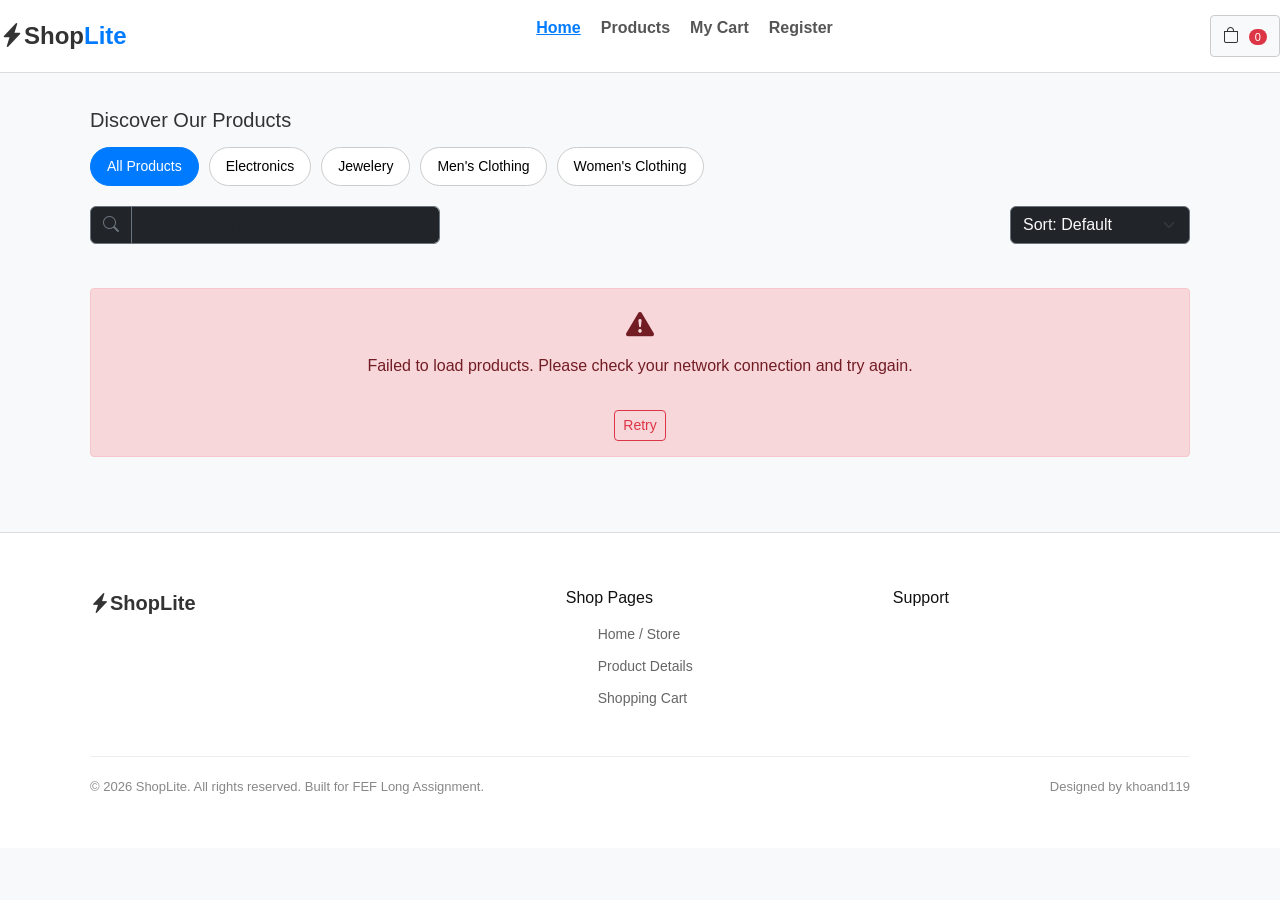
==== index.html @ 70ab1d48 "initial commit" ====
<!DOCTYPE html>
<html lang="en">
<head>
    <meta charset="UTF-8">
    <meta name="viewport" content="width=device-width, initial-scale=1.0">
    <title>ShopLite - Discover premium electronics, clothing and jewelry</title>
    <!-- Bootstrap 5 CSS CDN -->
    <link href="https://cdn.jsdelivr.net/npm/bootstrap@5.3.3/dist/css/bootstrap.min.css" rel="stylesheet" integrity="sha384-QWTKZyjpPEjISv5WaRU9OFeRpok6YctnYmDr5pNlyT2bRjXh0JMhjY6hW+ALEwIH" crossorigin="anonymous">
    <!-- Bootstrap Icons CDN -->
    <link rel="stylesheet" href="https://cdn.jsdelivr.net/npm/bootstrap-icons@1.11.3/font/bootstrap-icons.min.css">
    <!-- Custom CSS -->
    <link rel="stylesheet" href="css/share_style.css">
    <link rel="stylesheet" href="css/index_style.css">
</head>
<body>

    <!-- Shared Header/Navbar -->
    <header>
        <div class="navbar-custom">
            <a href="index.html" class="nav-brand">
                <i class="bi bi-lightning-charge-fill"></i>Shop<span>Lite</span>
            </a>
            
            <button class="nav-toggle" id="navToggle" aria-label="Toggle menu">
                <i class="bi bi-list"></i>
            </button>
            
            <ul class="nav-links" id="navLinks">
                <li><a href="index.html" class="active">Home</a></li>
                <li><a href="product.html">Products</a></li>
                <li><a href="cart.html">My Cart</a></li>
                <li><a href="register.html">Register</a></li>
            </ul>
            
            <div class="nav-actions">
                <a href="cart.html" class="btn-icon-link" aria-label="View Cart">
                    <i class="bi bi-bag"></i>
                    <span class="badge-count" id="cartBadge">0</span>
                </a>
            </div>
        </div>
    </header>

    <!-- Main Content -->
    <main>
        <div class="app-container">

            <!-- Product Collection Section -->
            <section id="products" class="products-section">
                <div class="filter-container">
                    <h2 class="filter-title">Discover Our Products</h2>
                    <!-- Category Tabs (Dynamically rendered via js/home.js, static skeleton here) -->
                    <div class="categories-flex" id="categoriesContainer">
                        <button class="category-tab active" data-category="all">All Products</button>
                        <button class="category-tab" data-category="electronics">Electronics</button>
                        <button class="category-tab" data-category="jewelery">Jewelery</button>
                        <button class="category-tab" data-category="men's clothing">Men's Clothing</button>
                        <button class="category-tab" data-category="women's clothing">Women's Clothing</button>
                    </div>
                </div>

                <!-- Sorting & Search controls (For Good/Excellent tiers) -->
                <div class="d-flex flex-column flex-md-row justify-content-between gap-3 align-items-md-center mb-4">
                    <div class="search-box-wrapper w-100 max-w-sm" style="max-width: 350px;">
                        <div class="input-group">
                            <span class="input-group-text bg-dark border-secondary text-secondary"><i class="bi bi-search"></i></span>
                            <input type="text" id="searchInput" class="form-control bg-dark border-secondary text-light" placeholder="Search products...">
                        </div>
                    </div>
                    <div class="d-flex gap-2">
                        <select id="sortSelect" class="form-select bg-dark border-secondary text-light" style="width: auto;">
                            <option value="default">Sort: Default</option>
                            <option value="price-asc">Price: Low to High</option>
                            <option value="price-desc">Price: High to Low</option>
                            <option value="title-asc">Alphabetical: A-Z</option>
                        </select>
                    </div>
                </div>

                <!-- Product Grid Container -->
                <div class="products-grid" id="productsGrid">
                    <!-- Static Skeleton Cards for Demo (Will be overwritten by JS fetch) -->
                    <div class="product-card">
                        <div class="product-image-container">
                            <div class="spinner-border text-secondary" role="status"><span class="visually-hidden">Loading...</span></div>
                        </div>
                        <div class="product-category">Category</div>
                        <h3 class="product-name">Loading Awesome Products...</h3>
                        <div class="product-meta">
                            <span class="product-price">$0.00</span>
                            <span class="product-rating"><i class="bi bi-star-fill"></i> 0.0</span>
                        </div>
                        <div class="product-actions">
                            <button class="btn-primary-custom disabled"><i class="bi bi-eye"></i> View</button>
                            <button class="btn-icon-link disabled"><i class="bi bi-cart-plus"></i></button>
                        </div>
                    </div>
                </div>

                <!-- Loading State (Spinner) -->
                <div class="loader-container d-none" id="mainLoader">
                    <div class="spinner"></div>
                    <p class="text-secondary">Fetching the latest items...</p>
                </div>

                <!-- Error Message -->
                <div class="error-message d-none" id="errorMessage">
                    <i class="bi bi-exclamation-triangle-fill fs-3 mb-2 d-block"></i>
                    <p>Failed to load products. Please check your network connection and try again.</p>
                    <button class="btn btn-sm btn-outline-danger mt-3" onclick="window.location.reload()">Retry</button>
                </div>
            </section>
        </div>
    </main>

    <!-- Shared Footer -->
    <footer>
        <div class="app-container">
            <div class="footer-grid">
                <div class="footer-brand">
                    <div class="brand-logo"><i class="bi bi-lightning-charge-fill text-indigo"></i>ShopLite</div>
                </div>
                
                <div class="footer-links">
                    <h4>Shop Pages</h4>
                    <ul>
                        <li><a href="index.html">Home / Store</a></li>
                        <li><a href="product.html">Product Details</a></li>
                        <li><a href="cart.html">Shopping Cart</a></li>
                    </ul>
                </div>
                
                <div class="footer-links">
                    <h4>Support</h4>
                </div>
                
            </div>
            
            <div class="footer-bottom">
                <p>&copy; 2026 ShopLite. All rights reserved. Built for FEF Long Assignment.</p>
                <p>Designed by khoand119</p>
            </div>
        </div>
    </footer>

    <!-- Bootstrap 5 Bundle JS CDN -->
    <script src="https://cdn.jsdelivr.net/npm/bootstrap@5.3.3/dist/js/bootstrap.bundle.min.js" integrity="sha384-YvpcrYf0tY3lHB60NNkmXc5s9fDVZLESaAA55NDzOxhy9GkcIdslK1eN7N6jIeHz" crossorigin="anonymous"></script>
    
    <!-- Custom Scripts -->
    <script src="js/api.js"></script>
    <script src="js/cart.js"></script>
    <script src="js/home.js"></script>
    <script>
        // Simple Navbar active toggler
        document.getElementById('navToggle').addEventListener('click', () => {
            document.getElementById('navLinks').classList.toggle('active');
        });
    </script>
</body>
</html>
---- css/share_style.css ----
/* ===================================================
   SHOPSLITE - Shared Stylesheet (share_style.css)
   Contains base resets, navbar, footer, buttons, loaders
   =================================================== */

/* Basic Page Reset */
* {
    margin: 0;
    padding: 0;
    box-sizing: border-box;
}

body {
    background-color: #f8f9fa; /* Light grey background */
    color: #333333;           /* Dark grey text */
    font-family: Arial, Helvetica, sans-serif; /* Standard web-safe font */
    font-size: 16px;
    line-height: 1.5;
}

/* Container to center content and limit width */
.app-container {
    width: 90%;
    max-width: 1100px;
    margin: 0 auto;
    padding: 15px 0;
}

/* Header & Navbar (Simple Layout) */
header {
    background-color: #ffffff;
    border-bottom: 1px solid #dddddd;
    padding: 15px 0;
}

.navbar-custom {
    display: flex;
    justify-content: space-between;
    align-items: center;
}

.nav-brand {
    font-size: 24px;
    font-weight: bold;
    color: #333333;
    text-decoration: none;
}

.nav-brand span {
    color: #007bff; /* Primary blue color */
}

.nav-links {
    list-style: none;
    display: flex;
    gap: 20px;
}

.nav-links li a {
    color: #555555;
    text-decoration: none;
    font-weight: bold;
}

.nav-links li a:hover,
.nav-links li a.active {
    color: #007bff;
    text-decoration: underline;
}

.nav-actions {
    display: flex;
    align-items: center;
}

.btn-icon-link {
    background-color: #f8f9fa;
    border: 1px solid #cccccc;
    padding: 8px 12px;
    border-radius: 4px;
    text-decoration: none;
    color: #333333;
    position: relative;
}

.btn-icon-link:hover {
    background-color: #e2e6ea;
}

.badge-count {
    background-color: #dc3545; /* Red badge */
    color: #ffffff;
    font-size: 11px;
    padding: 2px 6px;
    border-radius: 10px;
    margin-left: 5px;
}

.nav-toggle {
    display: none; /* Hidden on desktop */
}

/* Simple Button Styles */
.btn-primary-custom {
    background-color: #007bff;
    color: #ffffff;
    border: none;
    padding: 10px 20px;
    border-radius: 4px;
    cursor: pointer;
    font-size: 14px;
    font-weight: bold;
    display: inline-block;
    text-align: center;
    text-decoration: none;
}

.btn-primary-custom:hover {
    background-color: #0056b3;
}

.btn-secondary-custom {
    background-color: #6c757d;
    color: #ffffff;
    border: none;
    padding: 10px 20px;
    border-radius: 4px;
    cursor: pointer;
    font-size: 14px;
    font-weight: bold;
    display: inline-block;
    text-align: center;
    text-decoration: none;
}

.btn-secondary-custom:hover {
    background-color: #5a6268;
}

/* Loading & Error Indicators */
.loader-container {
    text-align: center;
    padding: 50px 0;
}

.spinner {
    width: 40px;
    height: 40px;
    border: 4px solid #f3f3f3;
    border-top: 4px solid #007bff;
    border-radius: 50%;
    animation: spin 1s linear infinite;
    margin: 0 auto 10px;
}

@keyframes spin {
    0% { transform: rotate(0deg); }
    100% { transform: rotate(360deg); }
}

.error-message {
    background-color: #f8d7da;
    border: 1px solid #f5c6cb;
    color: #721c24;
    padding: 15px;
    border-radius: 4px;
    text-align: center;
    margin: 20px 0;
}

/* Shared Footer (Simple Layout) */
footer {
    background-color: #ffffff;
    border-top: 1px solid #dddddd;
    padding: 40px 0 20px;
    margin-top: 40px;
}

.footer-grid {
    display: flex;
    justify-content: space-between;
    flex-wrap: wrap;
    gap: 30px;
    margin-bottom: 30px;
}

.footer-brand {
    flex: 1.5;
    min-width: 200px;
}

.footer-brand .brand-logo {
    font-size: 20px;
    font-weight: bold;
    margin-bottom: 10px;
}

.footer-brand .brand-desc {
    font-size: 14px;
    color: #666666;
    margin-bottom: 15px;
}

.social-links {
    display: flex;
    gap: 10px;
}

.social-btn {
    display: inline-block;
    width: 30px;
    height: 30px;
    line-height: 30px;
    text-align: center;
    background-color: #eeeeee;
    border: 1px solid #cccccc;
    color: #333333;
    border-radius: 4px;
    font-size: 14px;
}

.social-btn:hover {
    background-color: #dddddd;
}

.footer-links {
    flex: 1;
    min-width: 150px;
}

.footer-links h4 {
    font-size: 16px;
    margin-bottom: 15px;
    color: #111111;
}

.footer-links ul {
    list-style: none;
}

.footer-links ul li {
    margin-bottom: 8px;
}

.footer-links ul li a {
    color: #666666;
    font-size: 14px;
    text-decoration: none;
}

.footer-links ul li a:hover {
    color: #007bff;
    text-decoration: underline;
}

.newsletter-form {
    display: flex;
    flex-direction: column;
    gap: 10px;
}

.newsletter-form input {
    border: 1px solid #cccccc;
    padding: 8px 10px;
    border-radius: 4px;
    font-size: 14px;
}

.footer-bottom {
    border-top: 1px solid #eeeeee;
    padding-top: 20px;
    display: flex;
    justify-content: space-between;
    font-size: 13px;
    color: #888888;
}

/* ===================================================
   Responsive Mobile Adjustments (Shared Parts)
   =================================================== */
@media (max-width: 768px) {
    .navbar-custom {
        flex-direction: column;
        align-items: flex-start;
        gap: 15px;
    }

    .nav-links {
        flex-direction: column;
        width: 100%;
        gap: 10px;
        padding-top: 10px;
        border-top: 1px solid #eee;
    }

    .nav-actions {
        width: 100%;
        margin-top: 10px;
    }

    .footer-grid {
        flex-direction: column;
    }

    .footer-bottom {
        flex-direction: column;
        gap: 10px;
        text-align: center;
    }
}
---- css/index_style.css ----
/* ===================================================
   SHOPSLITE - Index Page Stylesheet (index_style.css)
   Contains hero banner, filter tabs, product grids, cards
   =================================================== */

/* Hero Section (Introduction Area) */
.hero-section {
    background-color: #ffffff;
    border: 1px solid #dddddd;
    border-radius: 6px;
    padding: 30px;
    margin: 20px 0;
    display: flex;
    align-items: center;
    justify-content: space-between;
    gap: 20px;
}

.hero-content {
    flex: 1;
}

.hero-subtitle {
    color: #28a745; /* Green text for deals */
    font-weight: bold;
    text-transform: uppercase;
    font-size: 14px;
}

.hero-title {
    font-size: 36px;
    margin: 10px 0;
    color: #111111;
}

.hero-desc {
    color: #666666;
    margin-bottom: 20px;
}

.hero-actions a {
    text-decoration: none;
    margin-right: 10px;
}

.hero-image-container {
    flex: 1;
    text-align: center;
}

.hero-image-wrapper img {
    max-width: 250px;
    border: 1px solid #eeeeee;
    padding: 10px;
    background-color: #ffffff;
}

/* Filters Component */
.filter-container {
    margin: 20px 0;
}

.filter-title {
    font-size: 20px;
    margin-bottom: 15px;
}

.categories-flex {
    display: flex;
    gap: 10px;
    flex-wrap: wrap;
}

.category-tab {
    background-color: #ffffff;
    border: 1px solid #cccccc;
    padding: 8px 16px;
    border-radius: 20px;
    cursor: pointer;
    font-size: 14px;
}

.category-tab:hover,
.category-tab.active {
    background-color: #007bff;
    color: #ffffff;
    border-color: #007bff;
}

/* Standard Product Grid */
.products-grid {
    display: grid;
    grid-template-columns: repeat(auto-fill, minmax(220px, 1fr));
    gap: 20px;
    margin: 20px 0;
}

/* Simple Product Card */
.product-card {
    background-color: #ffffff;
    border: 1px solid #dddddd;
    border-radius: 6px;
    padding: 15px;
    display: flex;
    flex-direction: column;
    justify-content: space-between;
}

.product-card:hover {
    border-color: #007bff; /* Blue border on hover */
}

.product-image-container {
    height: 150px;
    display: flex;
    align-items: center;
    justify-content: center;
    margin-bottom: 15px;
    background-color: #ffffff;
}

.product-image-container img {
    max-height: 100%;
    max-width: 100%;
    object-fit: contain;
}

.product-category {
    font-size: 12px;
    color: #888888;
    text-transform: uppercase;
    margin-bottom: 5px;
}

.product-name {
    font-size: 15px;
    font-weight: bold;
    margin-bottom: 10px;
    color: #333333;
    display: -webkit-box;
    -webkit-line-clamp: 2;
    -webkit-box-orient: vertical;
    overflow: hidden;
    height: 45px;
}

.product-meta {
    display: flex;
    justify-content: space-between;
    align-items: center;
    margin-bottom: 15px;
}

.product-price {
    font-weight: bold;
    font-size: 18px;
    color: #b12704; /* Reddish brown price color like Amazon */
}

.product-rating {
    font-size: 13px;
    color: #f59e0b; /* Gold star color */
}

.product-actions {
    display: flex;
    gap: 5px;
}

.product-actions .btn-primary-custom {
    flex: 1;
    padding: 8px 10px;
    font-size: 13px;
}

.product-actions .btn-icon-link {
    padding: 8px 10px;
}

/* ===================================================
   Responsive Mobile Adjustments (Index Specific)
   =================================================== */
@media (max-width: 768px) {
    .hero-section {
        flex-direction: column;
        text-align: center;
        padding: 20px;
    }

    .hero-image-wrapper img {
        max-width: 100%;
    }
}
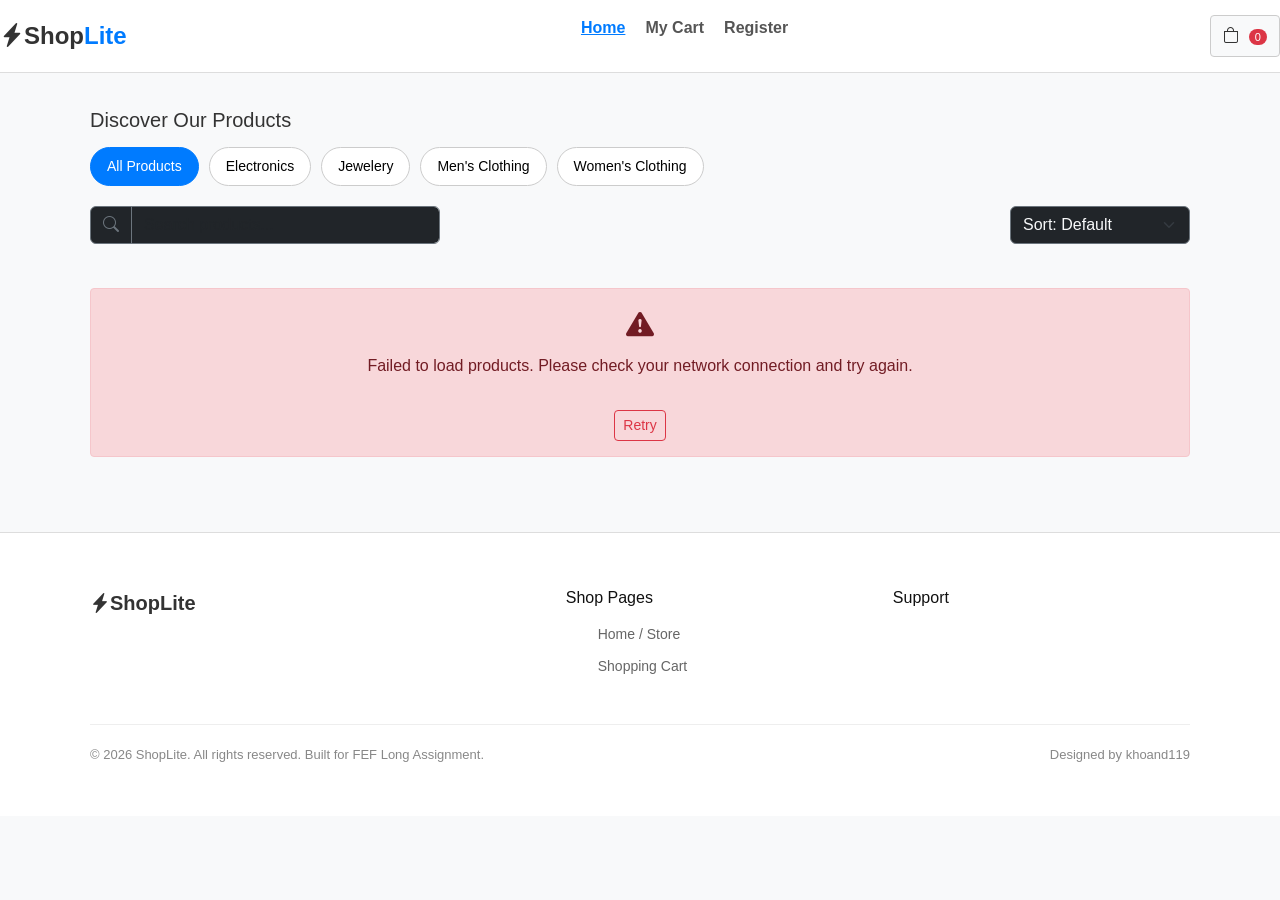
==== commit beb05c46: "fix: product page error" ====
--- a/index.html
+++ b/index.html
@@ -1,17 +1,20 @@
 <!DOCTYPE html>
 <html lang="en">
+
 <head>
     <meta charset="UTF-8">
     <meta name="viewport" content="width=device-width, initial-scale=1.0">
     <title>ShopLite - Discover premium electronics, clothing and jewelry</title>
     <!-- Bootstrap 5 CSS CDN -->
-    <link href="https://cdn.jsdelivr.net/npm/bootstrap@5.3.3/dist/css/bootstrap.min.css" rel="stylesheet" integrity="sha384-QWTKZyjpPEjISv5WaRU9OFeRpok6YctnYmDr5pNlyT2bRjXh0JMhjY6hW+ALEwIH" crossorigin="anonymous">
+    <link href="https://cdn.jsdelivr.net/npm/bootstrap@5.3.3/dist/css/bootstrap.min.css" rel="stylesheet"
+        integrity="sha384-QWTKZyjpPEjISv5WaRU9OFeRpok6YctnYmDr5pNlyT2bRjXh0JMhjY6hW+ALEwIH" crossorigin="anonymous">
     <!-- Bootstrap Icons CDN -->
     <link rel="stylesheet" href="https://cdn.jsdelivr.net/npm/bootstrap-icons@1.11.3/font/bootstrap-icons.min.css">
     <!-- Custom CSS -->
     <link rel="stylesheet" href="css/share_style.css">
     <link rel="stylesheet" href="css/index_style.css">
 </head>
+
 <body>
 
     <!-- Shared Header/Navbar -->
@@ -20,18 +23,18 @@
             <a href="index.html" class="nav-brand">
                 <i class="bi bi-lightning-charge-fill"></i>Shop<span>Lite</span>
             </a>
-            
+
             <button class="nav-toggle" id="navToggle" aria-label="Toggle menu">
                 <i class="bi bi-list"></i>
             </button>
-            
+
             <ul class="nav-links" id="navLinks">
                 <li><a href="index.html" class="active">Home</a></li>
-                <li><a href="product.html">Products</a></li>
+                <!-- <li><a href="product.html">Products</a></li> -->
                 <li><a href="cart.html">My Cart</a></li>
                 <li><a href="register.html">Register</a></li>
             </ul>
-            
+
             <div class="nav-actions">
                 <a href="cart.html" class="btn-icon-link" aria-label="View Cart">
                     <i class="bi bi-bag"></i>
@@ -63,12 +66,15 @@
                 <div class="d-flex flex-column flex-md-row justify-content-between gap-3 align-items-md-center mb-4">
                     <div class="search-box-wrapper w-100 max-w-sm" style="max-width: 350px;">
                         <div class="input-group">
-                            <span class="input-group-text bg-dark border-secondary text-secondary"><i class="bi bi-search"></i></span>
-                            <input type="text" id="searchInput" class="form-control bg-dark border-secondary text-light" placeholder="Search products...">
+                            <span class="input-group-text bg-dark border-secondary text-secondary"><i
+                                    class="bi bi-search"></i></span>
+                            <input type="text" id="searchInput" class="form-control bg-dark border-secondary text-light"
+                                placeholder="Search products...">
                         </div>
                     </div>
                     <div class="d-flex gap-2">
-                        <select id="sortSelect" class="form-select bg-dark border-secondary text-light" style="width: auto;">
+                        <select id="sortSelect" class="form-select bg-dark border-secondary text-light"
+                            style="width: auto;">
                             <option value="default">Sort: Default</option>
                             <option value="price-asc">Price: Low to High</option>
                             <option value="price-desc">Price: High to Low</option>
@@ -82,7 +88,8 @@
                     <!-- Static Skeleton Cards for Demo (Will be overwritten by JS fetch) -->
                     <div class="product-card">
                         <div class="product-image-container">
-                            <div class="spinner-border text-secondary" role="status"><span class="visually-hidden">Loading...</span></div>
+                            <div class="spinner-border text-secondary" role="status"><span
+                                    class="visually-hidden">Loading...</span></div>
                         </div>
                         <div class="product-category">Category</div>
                         <h3 class="product-name">Loading Awesome Products...</h3>
@@ -95,6 +102,13 @@
                             <button class="btn-icon-link disabled"><i class="bi bi-cart-plus"></i></button>
                         </div>
                     </div>
+                </div>
+
+                <!-- Load More Button -->
+                <div class="text-center mt-4 mb-4 d-none" id="loadMoreContainer">
+                    <button class="btn-load-more" id="btnLoadMore">
+                        Load More Products <i class="bi bi-chevron-down"></i>
+                    </button>
                 </div>
 
                 <!-- Loading State (Spinner) -->
@@ -120,22 +134,22 @@
                 <div class="footer-brand">
                     <div class="brand-logo"><i class="bi bi-lightning-charge-fill text-indigo"></i>ShopLite</div>
                 </div>
-                
+
                 <div class="footer-links">
                     <h4>Shop Pages</h4>
                     <ul>
                         <li><a href="index.html">Home / Store</a></li>
-                        <li><a href="product.html">Product Details</a></li>
+                        <!-- <li><a href="product.html">Product Details</a></li> -->
                         <li><a href="cart.html">Shopping Cart</a></li>
                     </ul>
                 </div>
-                
+
                 <div class="footer-links">
                     <h4>Support</h4>
                 </div>
-                
+
             </div>
-            
+
             <div class="footer-bottom">
                 <p>&copy; 2026 ShopLite. All rights reserved. Built for FEF Long Assignment.</p>
                 <p>Designed by khoand119</p>
@@ -144,8 +158,10 @@
     </footer>
 
     <!-- Bootstrap 5 Bundle JS CDN -->
-    <script src="https://cdn.jsdelivr.net/npm/bootstrap@5.3.3/dist/js/bootstrap.bundle.min.js" integrity="sha384-YvpcrYf0tY3lHB60NNkmXc5s9fDVZLESaAA55NDzOxhy9GkcIdslK1eN7N6jIeHz" crossorigin="anonymous"></script>
-    
+    <script src="https://cdn.jsdelivr.net/npm/bootstrap@5.3.3/dist/js/bootstrap.bundle.min.js"
+        integrity="sha384-YvpcrYf0tY3lHB60NNkmXc5s9fDVZLESaAA55NDzOxhy9GkcIdslK1eN7N6jIeHz"
+        crossorigin="anonymous"></script>
+
     <!-- Custom Scripts -->
     <script src="js/api.js"></script>
     <script src="js/cart.js"></script>
@@ -157,4 +173,5 @@
         });
     </script>
 </body>
-</html>
+
+</html>
--- a/css/share_style.css
+++ b/css/share_style.css
@@ -308,3 +308,109 @@
         text-align: center;
     }
 }
+
+/* ===================================================
+   Custom Toast & Load More Button Styles
+   =================================================== */
+
+/* Load More Button Styling */
+.btn-load-more {
+    background-color: transparent;
+    color: #007bff;
+    border: 2px solid #007bff;
+    padding: 10px 30px;
+    border-radius: 30px;
+    cursor: pointer;
+    font-size: 15px;
+    font-weight: bold;
+    display: inline-flex;
+    align-items: center;
+    gap: 8px;
+    transition: all 0.3s ease;
+}
+
+.btn-load-more:hover {
+    background-color: #007bff;
+    color: #ffffff;
+    transform: translateY(-2px);
+    box-shadow: 0 4px 10px rgba(0, 123, 255, 0.2);
+}
+
+.btn-load-more:active {
+    transform: translateY(0);
+}
+
+/* Custom Toast Notification System */
+.toast-container-custom {
+    position: fixed;
+    top: 20px;
+    right: 20px;
+    z-index: 10000;
+    display: flex;
+    flex-direction: column;
+    gap: 10px;
+    max-width: 350px;
+    width: 90%;
+}
+
+.toast-custom {
+    background-color: #ffffff;
+    color: #333333;
+    border-left: 4px solid #007bff;
+    padding: 12px 20px;
+    border-radius: 4px;
+    box-shadow: 0 4px 12px rgba(0, 0, 0, 0.15);
+    display: flex;
+    align-items: center;
+    gap: 12px;
+    font-size: 14px;
+    font-weight: 500;
+    animation: toastSlideIn 0.3s ease-out, toastFadeOut 0.3s ease-in 2.7s forwards;
+}
+
+.toast-custom.success {
+    border-left-color: #28a745;
+}
+
+.toast-custom.success i {
+    color: #28a745;
+}
+
+.toast-custom.error {
+    border-left-color: #dc3545;
+}
+
+.toast-custom.error i {
+    color: #dc3545;
+}
+
+.toast-custom.info {
+    border-left-color: #007bff;
+}
+
+.toast-custom.info i {
+    color: #007bff;
+}
+
+@keyframes toastSlideIn {
+    from {
+        transform: translateX(120%);
+        opacity: 0;
+    }
+    to {
+        transform: translateX(0);
+        opacity: 1;
+    }
+}
+
+@keyframes toastFadeOut {
+    from {
+        transform: translateX(0);
+        opacity: 1;
+    }
+    to {
+        transform: translateX(20px);
+        opacity: 0;
+    }
+}
+
